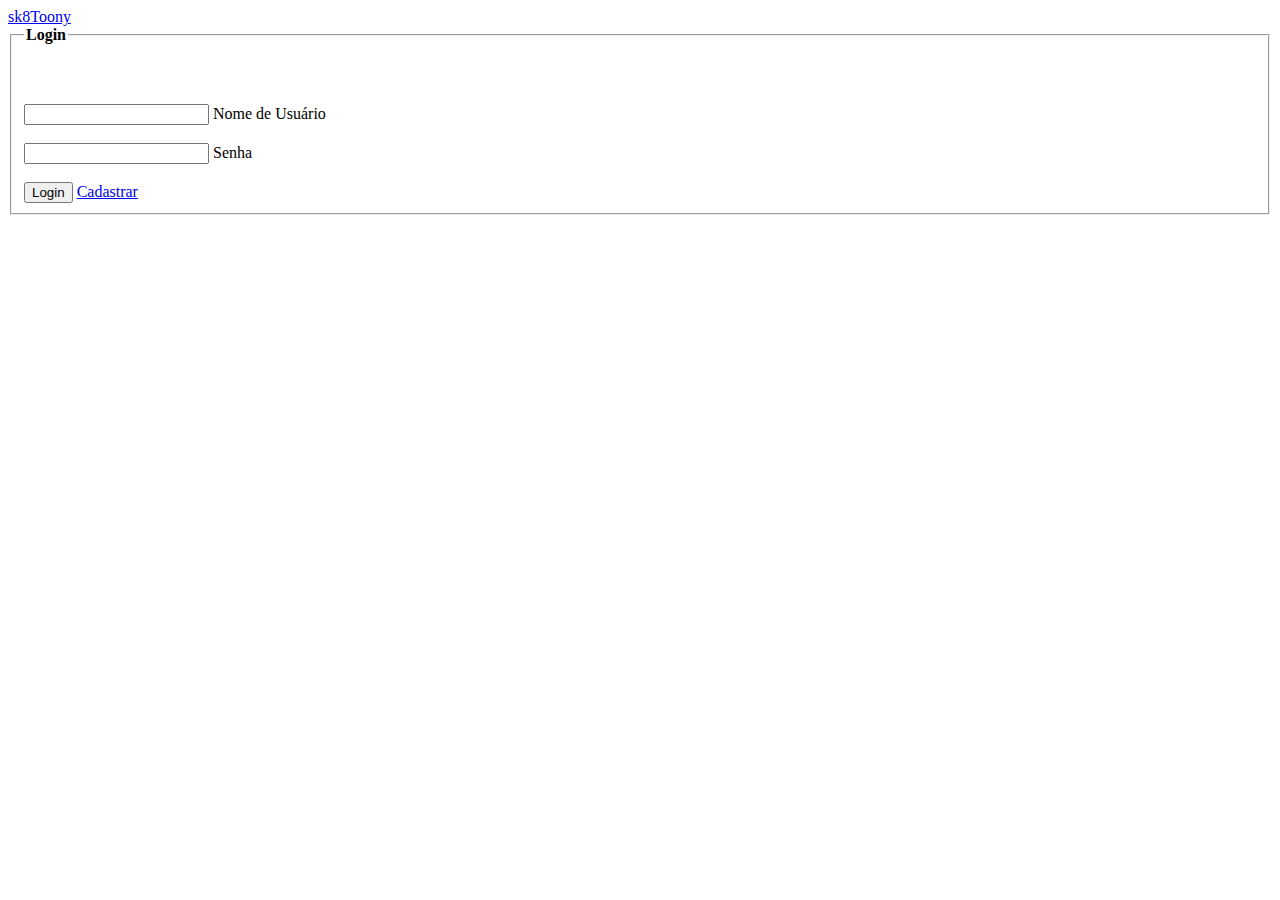
==== Tela de login.html @ 5f5dae3f "ite" ====
<!DOCTYPE html>
<html>

<head>
    <meta charset="UTF-8">
    <meta name="viewport" content="width=device-width, initial-scale=1.0">
    <title>Tela de Login</title>
    <link rel="stylesheet" type="text/css" href="CSS/estilo.css">
    <link rel="icon" type="image/png" sizes="32x32" href="img/logo.png">
</head>

<body>
    <div class="boxx">
        <a href="index.html" class="button-link">
            sk8Toony
        </a>
        <form action="">
    <div class="box">
        <form action="">
            <fieldset>
                <legend><b>Login</b></legend>
                <br><br><br>
                <div class="input-container">
                    <input type="text" name="username" id="username" class="InputUser" required>
                    <label for="username" class="labelInput">Nome de Usuário</label>
                </div>
                <br>
                <div class="input-container">
                    <input type="password" name="password" id="password" class="InputUser" required>
                    <label for="password" class="labelInput">Senha</label>
                </div>
                <br>
                <input type="submit" name="submit" id="submit" value="Login">
                <a href="Tela de Cadastro.html" class="register-link">Cadastrar</a>
            </fieldset>
        </form>
    </div>
</body>

</html>
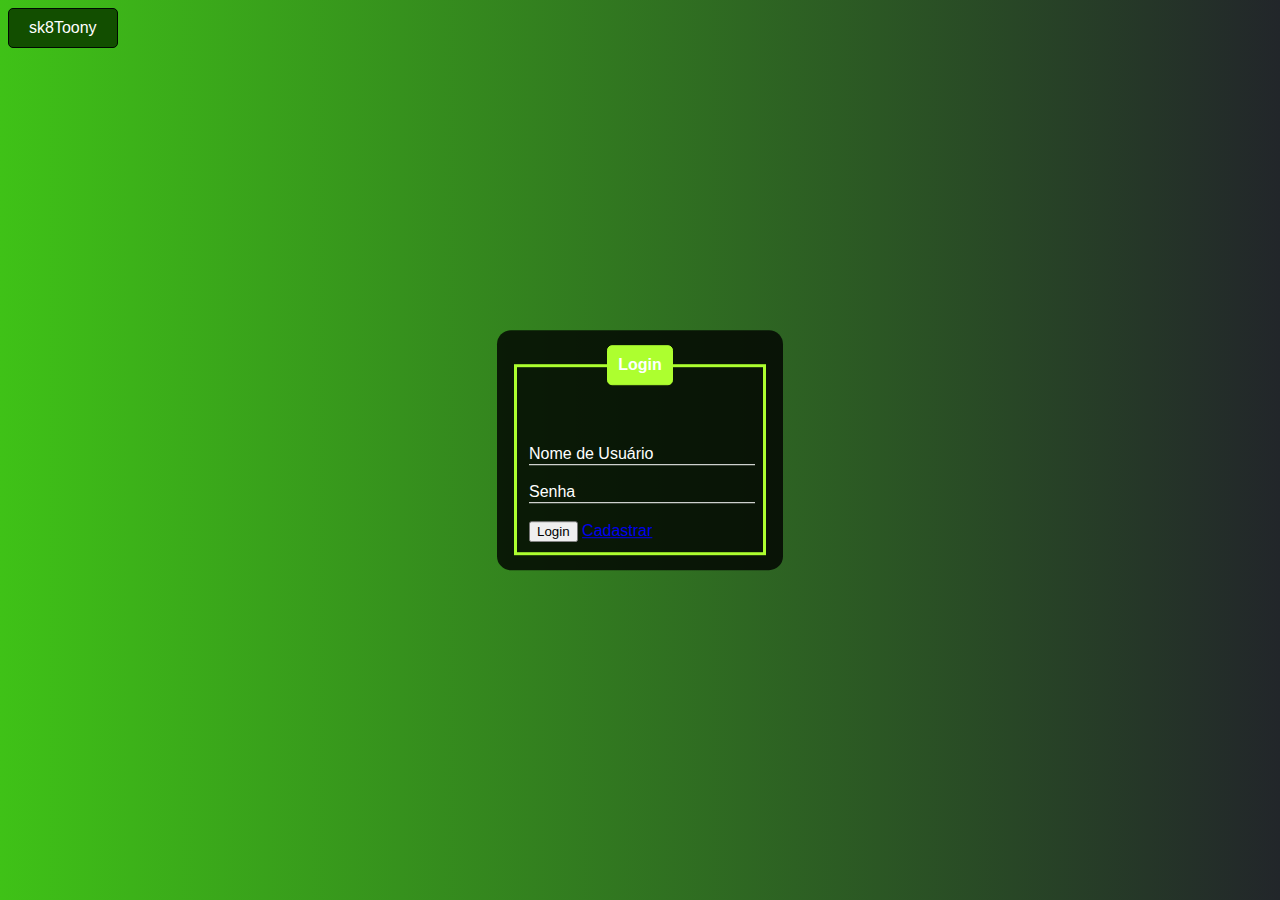
==== commit f637e4a4: "Update Tela de login.html" ====
--- a/Tela de login.html
+++ b/Tela de login.html
@@ -5,7 +5,7 @@
     <meta charset="UTF-8">
     <meta name="viewport" content="width=device-width, initial-scale=1.0">
     <title>Tela de Login</title>
-    <link rel="stylesheet" type="text/css" href="CSS/estilo.css">
+    <link rel="stylesheet" type="text/css" href="css/estilo.css">
     <link rel="icon" type="image/png" sizes="32x32" href="img/logo.png">
 </head>
 
@@ -37,4 +37,4 @@
     </div>
 </body>
 
-</html>+</html>
--- a/css/estilo.css
+++ b/css/estilo.css
@@ -0,0 +1,76 @@
+body {
+    font-family: Arial, Helvetica, sans-serif;
+    background-image: linear-gradient(to right, rgb(63, 194, 23), rgb(34, 38, 42));
+}
+
+.box {
+    color: white;
+    position: absolute;
+    top: 50%;
+    left: 50%;
+    transform: translate(-50%, -50%);
+    background-color: rgba(0, 0, 0, 0.8);
+    padding: 15px;
+    border-radius: 14px;
+    width: 20%;
+}
+
+fieldset {
+    border: 3px solid greenyellow;
+}
+
+legend {
+    border: 1px solid greenyellow;
+    padding: 10px;
+    text-align: center;
+    background-color: greenyellow;
+    border-radius: 5px;
+}
+
+.input-container {
+    position: relative;
+}
+
+.InputUser {
+    background: none;
+    border: none;
+    border-bottom: 1px solid white;
+    outline: none;
+    color: white;
+    font-size: 15px;
+    width: 100%;
+    letter-spacing: 1px;
+}
+
+.labelInput {
+    position: absolute;
+    top: 0;
+    left: 0;
+    pointer-events: none;
+    transition: 0.5s;
+}
+
+.InputUser:focus + .labelInput, .InputUser:valid + .labelInput {
+    top: -20px;
+    font-size: 12px;
+}
+
+.box2 {
+    text-align: center;
+}
+
+a.button-link {
+    text-decoration: none;
+    display: inline-block;
+    padding: 10px 20px;
+    background-color: #124e00;
+    color: #fff;
+    border: 1px solid #000a02;
+    border-radius: 5px;
+    transition: background-color 0.3s;
+}
+
+a.button-link:hover {
+    background-color: #005A87;
+}
+
